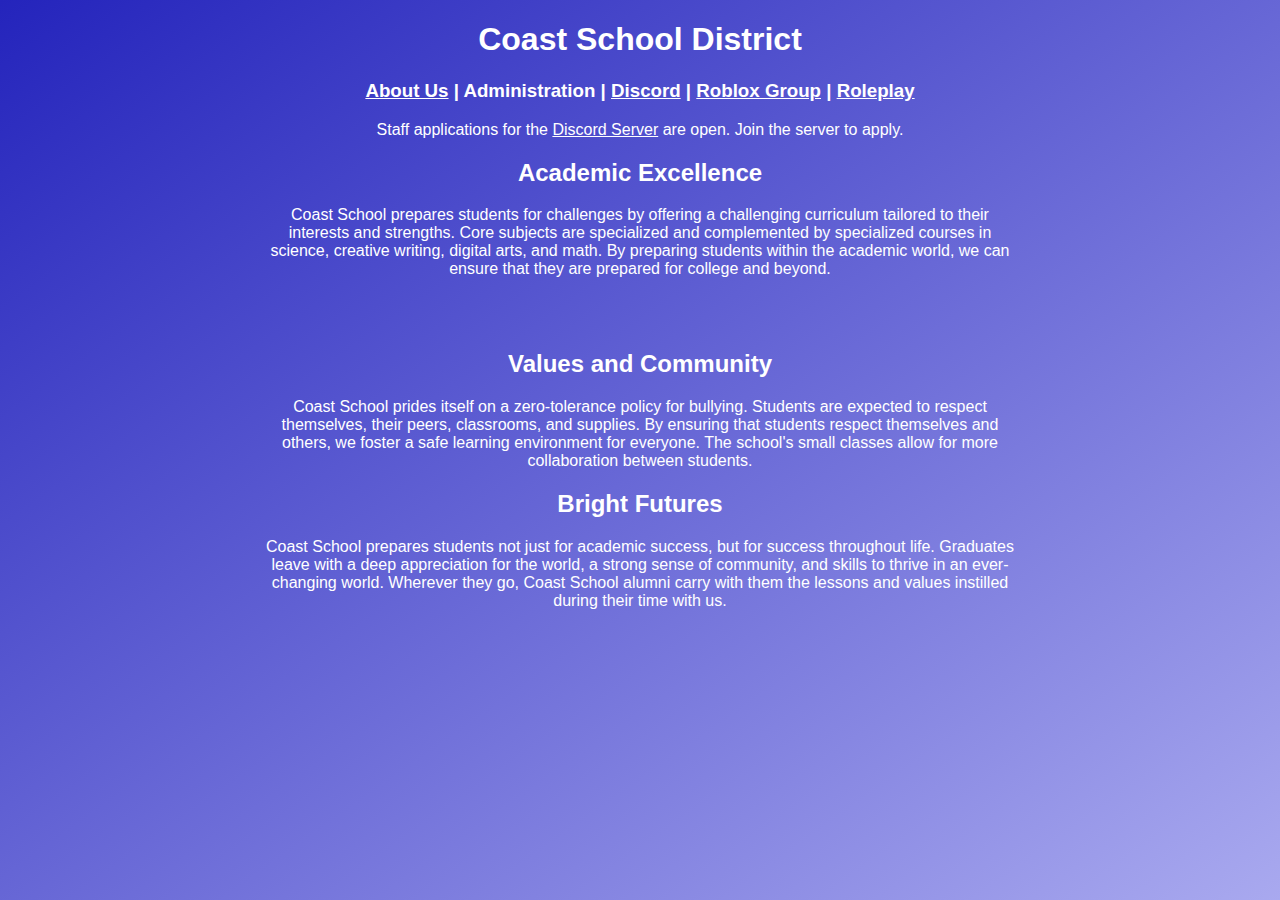
==== index.html @ a6bf5a73 "Add About Information. Modify CSS." ====
<!DOCTYPE html>
<html>

<head>
  <title>Coast School | Home</title>
  <link rel="stylesheet" href="styles/index.css" />
</head>

<body>
  <h1 style="text-align: center">Coast School District</h1>
  <div id="centered">
    <h3>
      <a href="about.html">About Us</a> |
      Administration |
      <a href="https://discord.coastsd.com">Discord</a> |
      <a href="https://group.coastsd.com">Roblox Group</a> |
      <a href="https://roleplay.coastsd.com">Roleplay</a>
    </h3>
  </div>
  <p>Staff applications for the <span style="text-decoration: underline">Discord Server</span> are open. Join the server
    to apply.</p>


  <div id="centered">
    <h2>Academic Excellence</h2>
    <p>Coast School prepares students for challenges by offering a challenging curriculum tailored to their interests
      and strengths.
      Core subjects are specialized and complemented by specialized courses in science, creative writing, digital arts,
      and math. By
      preparing students within the academic world, we can ensure that they are prepared for college and beyond.</p>
    <br /><br />

    <h2>Values and Community</h2>
    <p>
      Coast School prides itself on a zero-tolerance policy for bullying. Students are expected to respect themselves,
      their peers,
      classrooms, and supplies. By ensuring that students respect themselves and others, we foster a safe learning
      environment for
      everyone. The school's small classes allow for more collaboration between students.
    </p>
    <h2>Bright Futures</h2>
    <p>
      Coast School prepares students not just for academic success, but for success throughout life. Graduates leave
      with a deep appreciation
      for the world, a strong sense of community, and skills to thrive in an ever-changing world. Wherever they go,
      Coast School alumni
      carry with them the lessons and values instilled during their time with us.
    </p>
  </div>



</body>

</html>
---- styles/index.css ----
body{
  background-color: #2424bc; /* For browsers that do not support gradients */
  background-image: linear-gradient(to bottom right, #2424bc, #a9a9ef);
  background-attachment: fixed;
  color: white;
  font-family: Arial;
}

p{
  text-align: center;
}

#centered{
  text-align: center;
  margin: auto;
  width: 750px;
}

#centered-small{
  width: 250px;
  margin: auto;
  text-align: center;
}


@media only screen and (max-width: 650px){
  #centered{
    width: 350px;
  }
}

a{
  color: white;
}

a:visited{
  color: white;
}

li{
  list-style-type: none
}

h3{
  text-align: center;
}
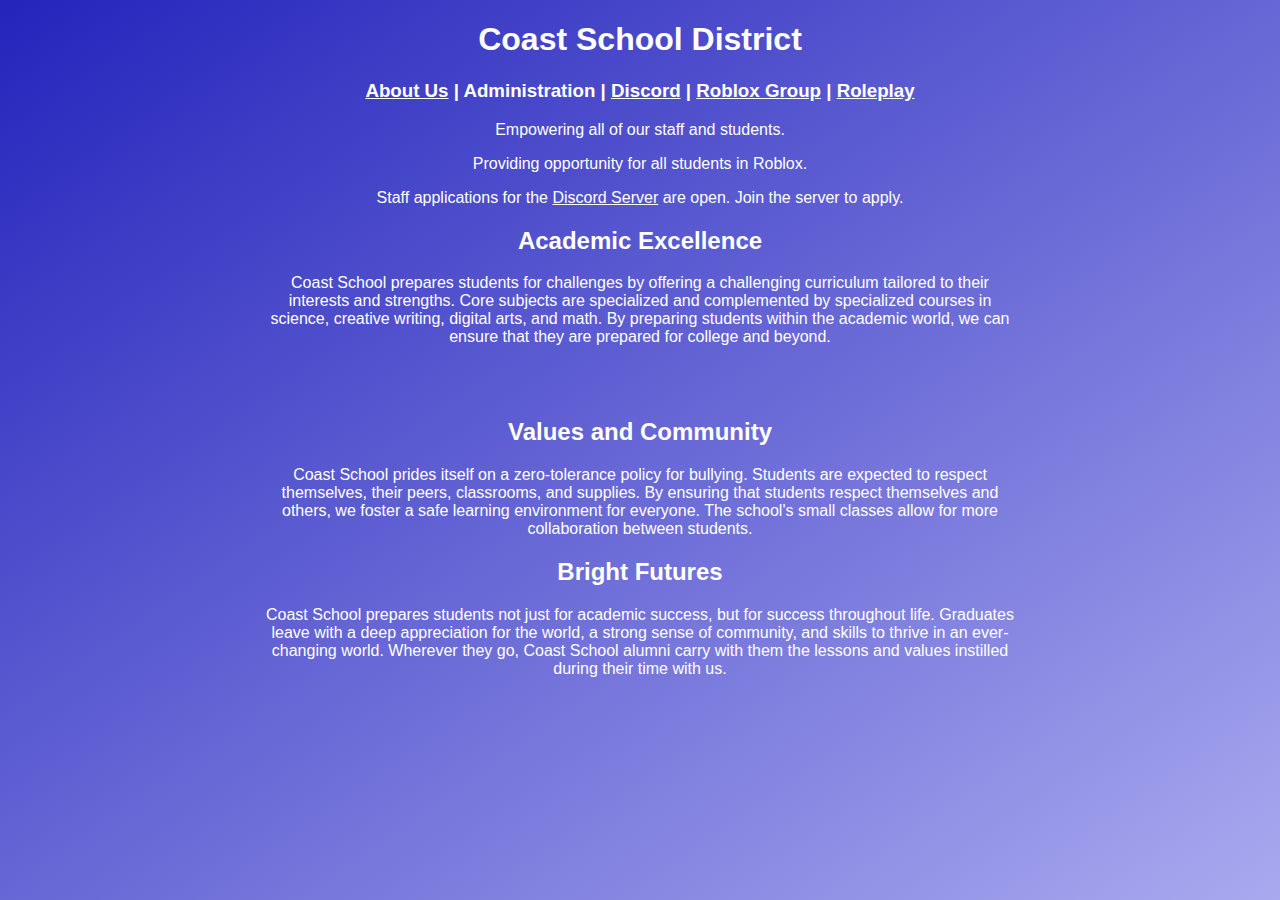
==== commit d23d3fc6: "Merge pull request #5 from coastschool/Duued" ====
--- a/index.html
+++ b/index.html
@@ -17,9 +17,11 @@
       <a href="https://roleplay.coastsd.com">Roleplay</a>
     </h3>
   </div>
-  <p>Staff applications for the <span style="text-decoration: underline">Discord Server</span> are open. Join the server
+  <p>Empowering all of our staff and students.</p>
+  <p>Providing opportunity for all students in Roblox.</p>
+  <p>Staff applications for the <span style="text-decoration: underline">Discord Server</span> are open. Join the server 
     to apply.</p>
-
+  
 
   <div id="centered">
     <h2>Academic Excellence</h2>
--- a/styles/index.css
+++ b/styles/index.css
@@ -1,5 +1,5 @@
 body{
-  background-color: #2424bc; /* For browsers that do not support gradients */
+  background-color: #2424bc; /* For legacy browsers that do not support gradients */
   background-image: linear-gradient(to bottom right, #2424bc, #a9a9ef);
   background-attachment: fixed;
   color: white;
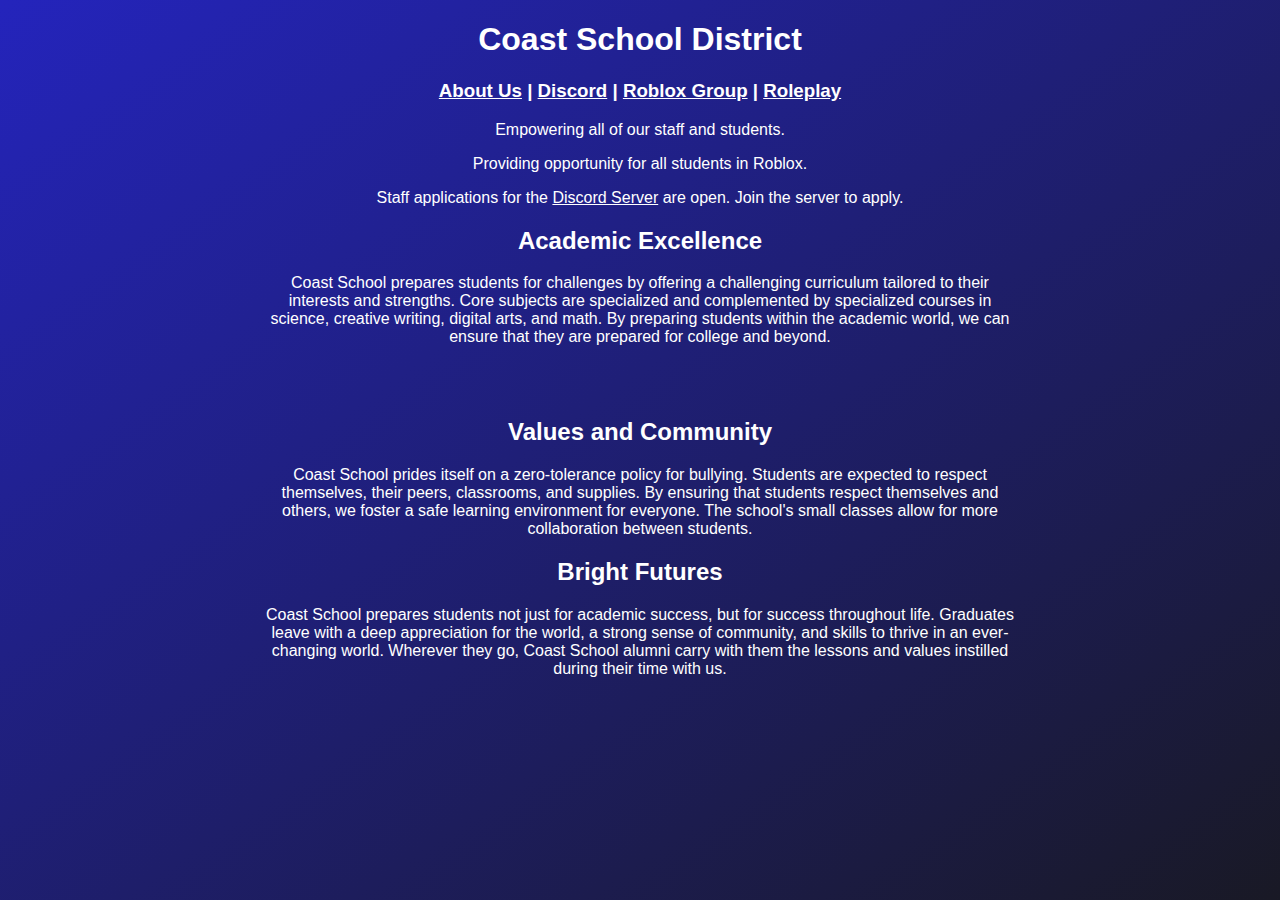
==== commit 231c9549: "Change colors and remove administration tab" ====
--- a/index.html
+++ b/index.html
@@ -1,57 +1,54 @@
-<!DOCTYPE html>
-<html>
-
-<head>
-  <title>Coast School | Home</title>
-  <link rel="stylesheet" href="styles/index.css" />
-</head>
-
-<body>
-  <h1 style="text-align: center">Coast School District</h1>
-  <div id="centered">
-    <h3>
-      <a href="about.html">About Us</a> |
-      Administration |
-      <a href="https://discord.coastsd.com">Discord</a> |
-      <a href="https://group.coastsd.com">Roblox Group</a> |
-      <a href="https://roleplay.coastsd.com">Roleplay</a>
-    </h3>
-  </div>
-  <p>Empowering all of our staff and students.</p>
-  <p>Providing opportunity for all students in Roblox.</p>
-  <p>Staff applications for the <span style="text-decoration: underline">Discord Server</span> are open. Join the server 
-    to apply.</p>
-  
-
-  <div id="centered">
-    <h2>Academic Excellence</h2>
-    <p>Coast School prepares students for challenges by offering a challenging curriculum tailored to their interests
-      and strengths.
-      Core subjects are specialized and complemented by specialized courses in science, creative writing, digital arts,
-      and math. By
-      preparing students within the academic world, we can ensure that they are prepared for college and beyond.</p>
-    <br /><br />
-
-    <h2>Values and Community</h2>
-    <p>
-      Coast School prides itself on a zero-tolerance policy for bullying. Students are expected to respect themselves,
-      their peers,
-      classrooms, and supplies. By ensuring that students respect themselves and others, we foster a safe learning
-      environment for
-      everyone. The school's small classes allow for more collaboration between students.
-    </p>
-    <h2>Bright Futures</h2>
-    <p>
-      Coast School prepares students not just for academic success, but for success throughout life. Graduates leave
-      with a deep appreciation
-      for the world, a strong sense of community, and skills to thrive in an ever-changing world. Wherever they go,
-      Coast School alumni
-      carry with them the lessons and values instilled during their time with us.
-    </p>
-  </div>
-
-
-
-</body>
-
+<!DOCTYPE html>
+<html>
+
+<head>
+  <title>Coast School | Home</title>
+  <link rel="stylesheet" href="styles/index.css" />
+</head>
+
+<body>
+  <h1 style="text-align: center">Coast School District</h1>
+  <div id="centered">
+    <h3>
+      <a href="about.html">About Us</a> |
+      <a href="https://discord.coastsd.com">Discord</a> |
+      <a href="https://group.coastsd.com">Roblox Group</a> |
+      <a href="https://roleplay.coastsd.com">Roleplay</a>
+    </h3>
+  </div>
+  <p>Empowering all of our staff and students.</p>
+  <p>Providing opportunity for all students in Roblox.</p>
+  <p>Staff applications for the <span style="text-decoration: underline">Discord Server</span> are open. Join the server
+    to apply.</p>
+
+
+  <div id="centered">
+    <h2>Academic Excellence</h2>
+    <p>Coast School prepares students for challenges by offering a challenging curriculum tailored to their interests
+      and strengths.
+      Core subjects are specialized and complemented by specialized courses in science, creative writing, digital arts,
+      and math. By
+      preparing students within the academic world, we can ensure that they are prepared for college and beyond.</p>
+    <br /><br />
+
+    <h2>Values and Community</h2>
+    <p>
+      Coast School prides itself on a zero-tolerance policy for bullying. Students are expected to respect themselves,
+      their peers,
+      classrooms, and supplies. By ensuring that students respect themselves and others, we foster a safe learning
+      environment for
+      everyone. The school's small classes allow for more collaboration between students.
+    </p>
+    <h2>Bright Futures</h2>
+    <p>
+      Coast School prepares students not just for academic success, but for success throughout life. Graduates leave
+      with a deep appreciation
+      for the world, a strong sense of community, and skills to thrive in an ever-changing world. Wherever they go,
+      Coast School alumni
+      carry with them the lessons and values instilled during their time with us.
+    </p>
+  </div>
+
+</body>
+
 </html>--- a/styles/index.css
+++ b/styles/index.css
@@ -1,46 +1,46 @@
-body{
-  background-color: #2424bc; /* For legacy browsers that do not support gradients */
-  background-image: linear-gradient(to bottom right, #2424bc, #a9a9ef);
-  background-attachment: fixed;
-  color: white;
-  font-family: Arial;
-}
-
-p{
-  text-align: center;
-}
-
-#centered{
-  text-align: center;
-  margin: auto;
-  width: 750px;
-}
-
-#centered-small{
-  width: 250px;
-  margin: auto;
-  text-align: center;
-}
-
-
-@media only screen and (max-width: 650px){
-  #centered{
-    width: 350px;
-  }
-}
-
-a{
-  color: white;
-}
-
-a:visited{
-  color: white;
-}
-
-li{
-  list-style-type: none
-}
-
-h3{
-  text-align: center;
+body {
+  background-color: #2424bc;
+  /* For legacy browsers that do not support gradients */
+  background-image: linear-gradient(to bottom right, #2424bc, #191925);
+  background-attachment: fixed;
+  color: white;
+  font-family: Arial;
+}
+
+p {
+  text-align: center;
+}
+
+#centered {
+  text-align: center;
+  margin: auto;
+  width: 750px;
+}
+
+#centered-small {
+  width: 250px;
+  margin: auto;
+  text-align: center;
+}
+
+@media only screen and (max-width: 650px) {
+  #centered {
+    width: 350px;
+  }
+}
+
+a {
+  color: white;
+}
+
+a:visited {
+  color: white;
+}
+
+li {
+  list-style-type: none
+}
+
+h3 {
+  text-align: center;
 }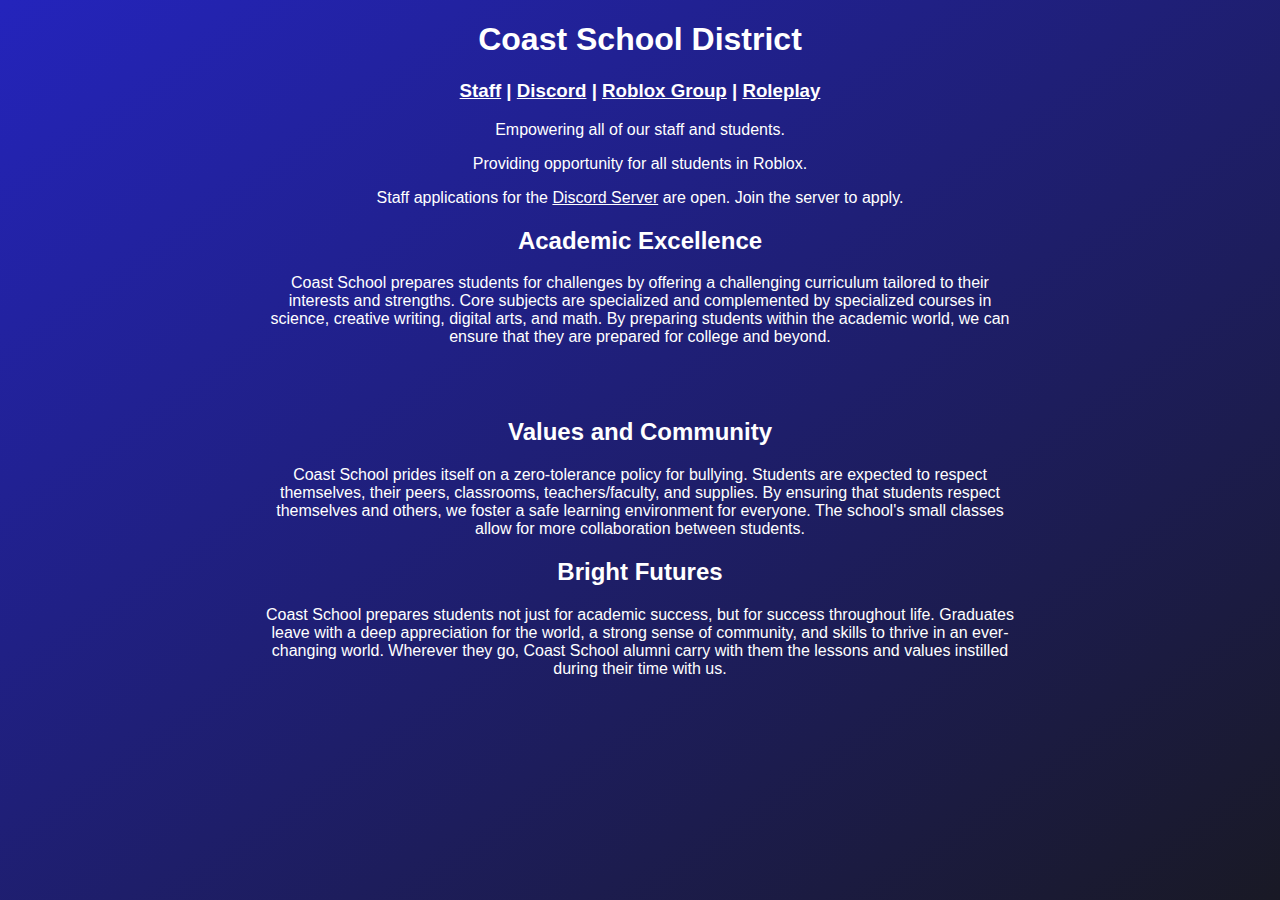
==== commit 228fdd21: "Merge branch 'Courses' of github.com:coastschool/cs-website into Courses" ====
--- a/index.html
+++ b/index.html
@@ -1,6 +1,6 @@
 <!DOCTYPE html>
 <html>
-
+  
 <head>
   <title>Coast School | Home</title>
   <link rel="stylesheet" href="styles/index.css" />
@@ -10,7 +10,7 @@
   <h1 style="text-align: center">Coast School District</h1>
   <div id="centered">
     <h3>
-      <a href="about.html">About Us</a> |
+      <a href="staff.html">Staff</a> |
       <a href="https://discord.coastsd.com">Discord</a> |
       <a href="https://group.coastsd.com">Roblox Group</a> |
       <a href="https://roleplay.coastsd.com">Roleplay</a>
@@ -35,7 +35,8 @@
     <p>
       Coast School prides itself on a zero-tolerance policy for bullying. Students are expected to respect themselves,
       their peers,
-      classrooms, and supplies. By ensuring that students respect themselves and others, we foster a safe learning
+      classrooms, teachers/faculty, and supplies. By ensuring that students respect themselves and others, we foster a
+      safe learning
       environment for
       everyone. The school's small classes allow for more collaboration between students.
     </p>
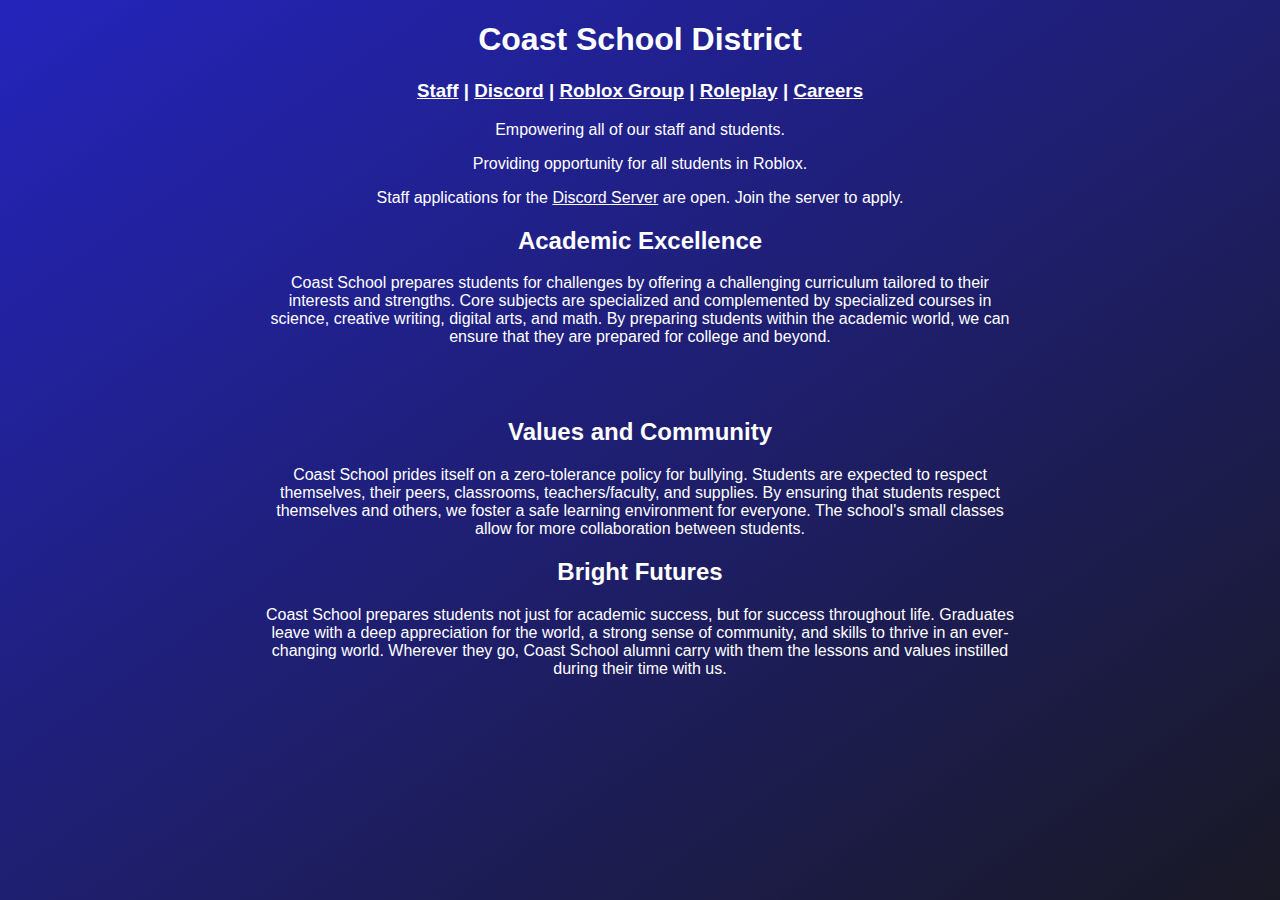
==== commit 860e0cb1: "Create careers website" ====
--- a/index.html
+++ b/index.html
@@ -1,6 +1,6 @@
 <!DOCTYPE html>
 <html>
-  
+
 <head>
   <title>Coast School | Home</title>
   <link rel="stylesheet" href="styles/index.css" />
@@ -13,7 +13,8 @@
       <a href="staff.html">Staff</a> |
       <a href="https://discord.coastsd.com">Discord</a> |
       <a href="https://group.coastsd.com">Roblox Group</a> |
-      <a href="https://roleplay.coastsd.com">Roleplay</a>
+      <a href="https://roleplay.coastsd.com">Roleplay</a> |
+      <a href="careers.html">Careers</a>
     </h3>
   </div>
   <p>Empowering all of our staff and students.</p>
